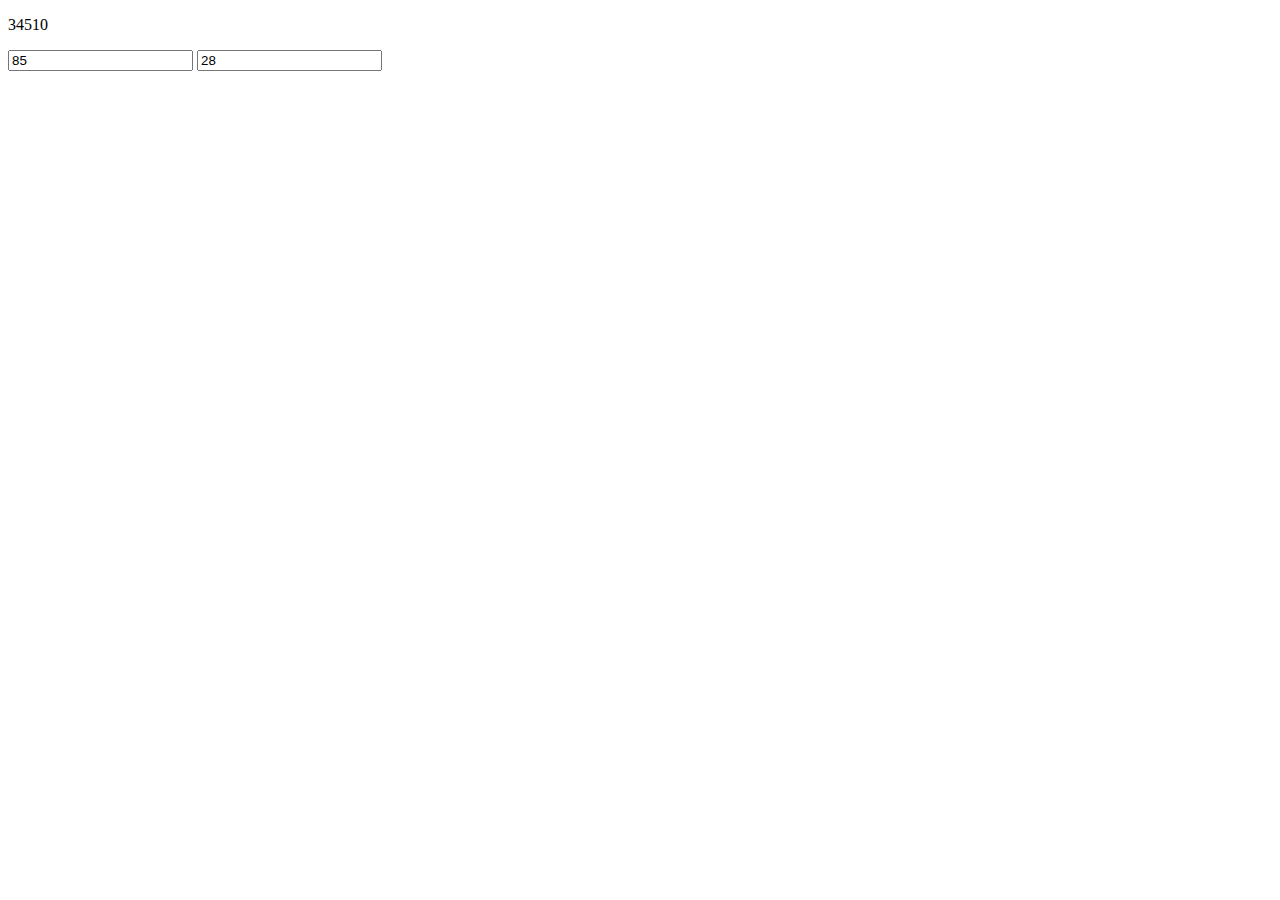
==== skaiciai.html @ 3f93b787 "skaiciai" ====
<!DOCTYPE html>
<html lang="en">
<head>
    <meta charset="UTF-8">
    <meta name="viewport" content="width=device-width, initial-scale=1.0">
    <title>skaicius skaiciotuvas
    </title>
</head>
<p id="tekstas">skaicus</p>
<input id="skaicius" value="85" ></input>
<input  id='kitasSkaicius' value="28"></input>

<body>
    <script>
        tekstas = document.getElementById('tekstas')
        skaicius = document.getElementById('skaicius')
        kitasSkaicus = document.getElementById('kitasSkaicius')
        
        skaicius.onchange = function() {naujesrez()};
        kitasSkaicus.onchange = function() {naujesrez()};
        document.addEventListener("keyup", naujesrez());
        function naujesrez(){
        let skaciusPirmas = skaicius.value * 1
        let skaicuskiek = kitasSkaicus.value * 1
        let rezautatas = 0
        for (let i = 1; i < skaicuskiek + 1; i++) {
            rezautatas += i * skaciusPirmas
            console.log(rezautatas, i)
        }
        tekstas.innerHTML = rezautatas
    }
        naujesrez()
    </script>
</body>
</html>
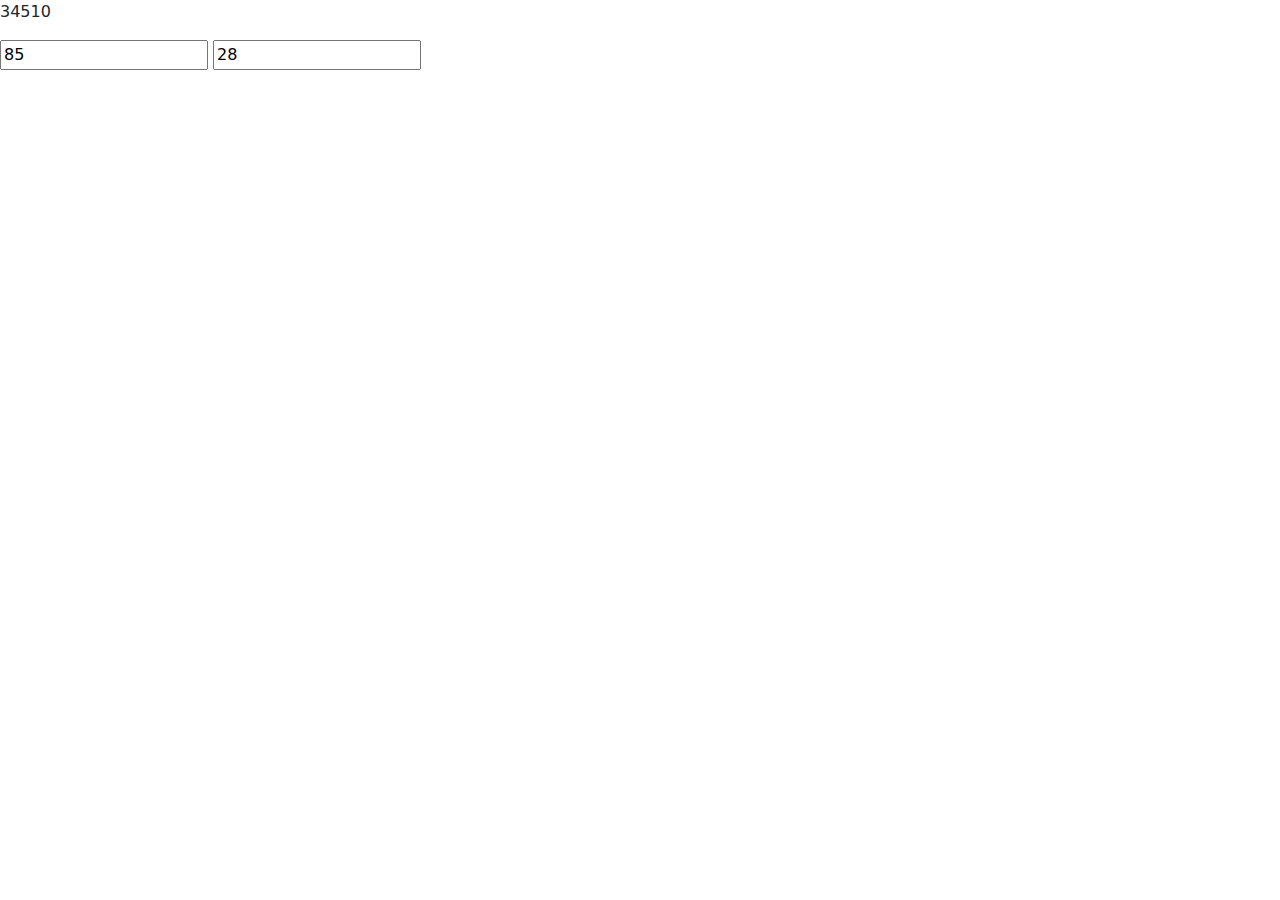
==== commit 18d572e7: "bootstrap" ====
--- a/skaiciai.html
+++ b/skaiciai.html
@@ -9,7 +9,7 @@
 <p id="tekstas">skaicus</p>
 <input id="skaicius" value="85" ></input>
 <input  id='kitasSkaicius' value="28"></input>
-
+<link href="https://cdn.jsdelivr.net/npm/bootstrap@5.3.3/dist/css/bootstrap.min.css" rel="stylesheet" integrity="sha384-QWTKZyjpPEjISv5WaRU9OFeRpok6YctnYmDr5pNlyT2bRjXh0JMhjY6hW+ALEwIH" crossorigin="anonymous">
 <body>
     <script>
         tekstas = document.getElementById('tekstas')
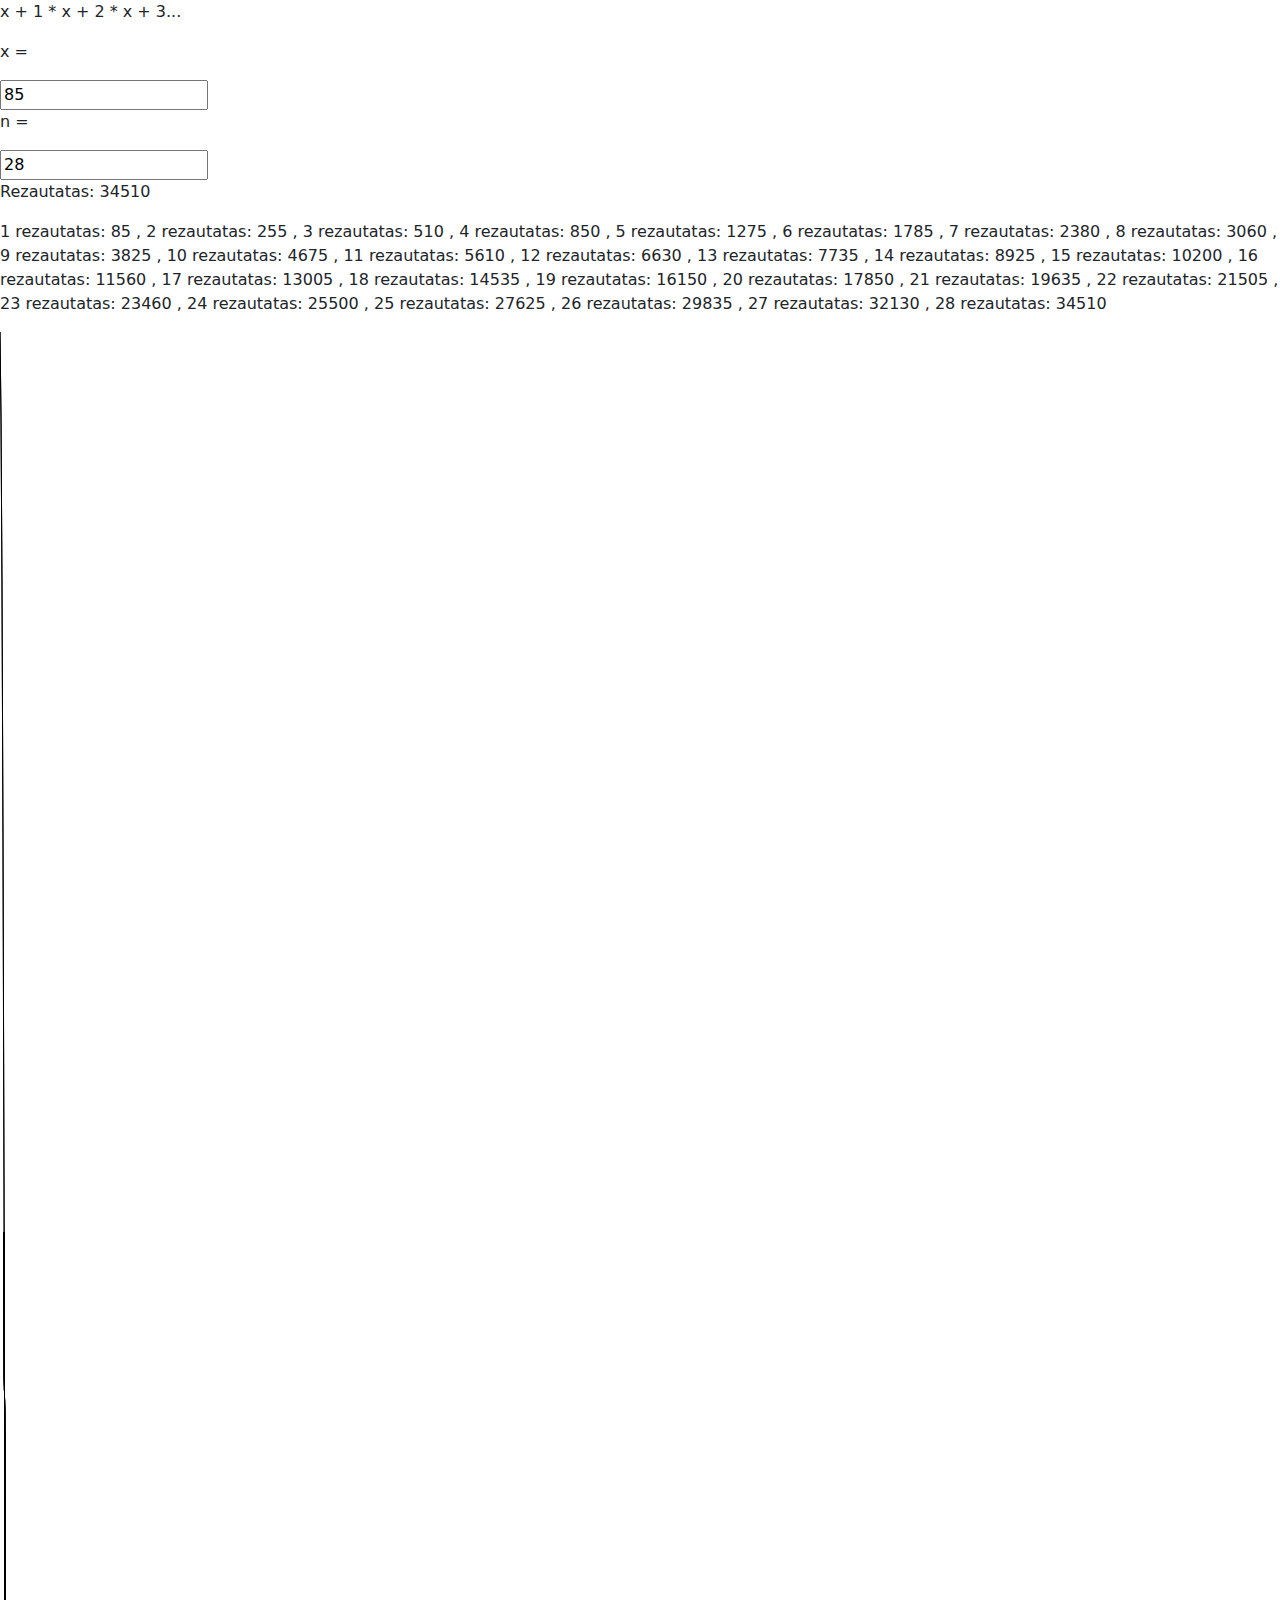
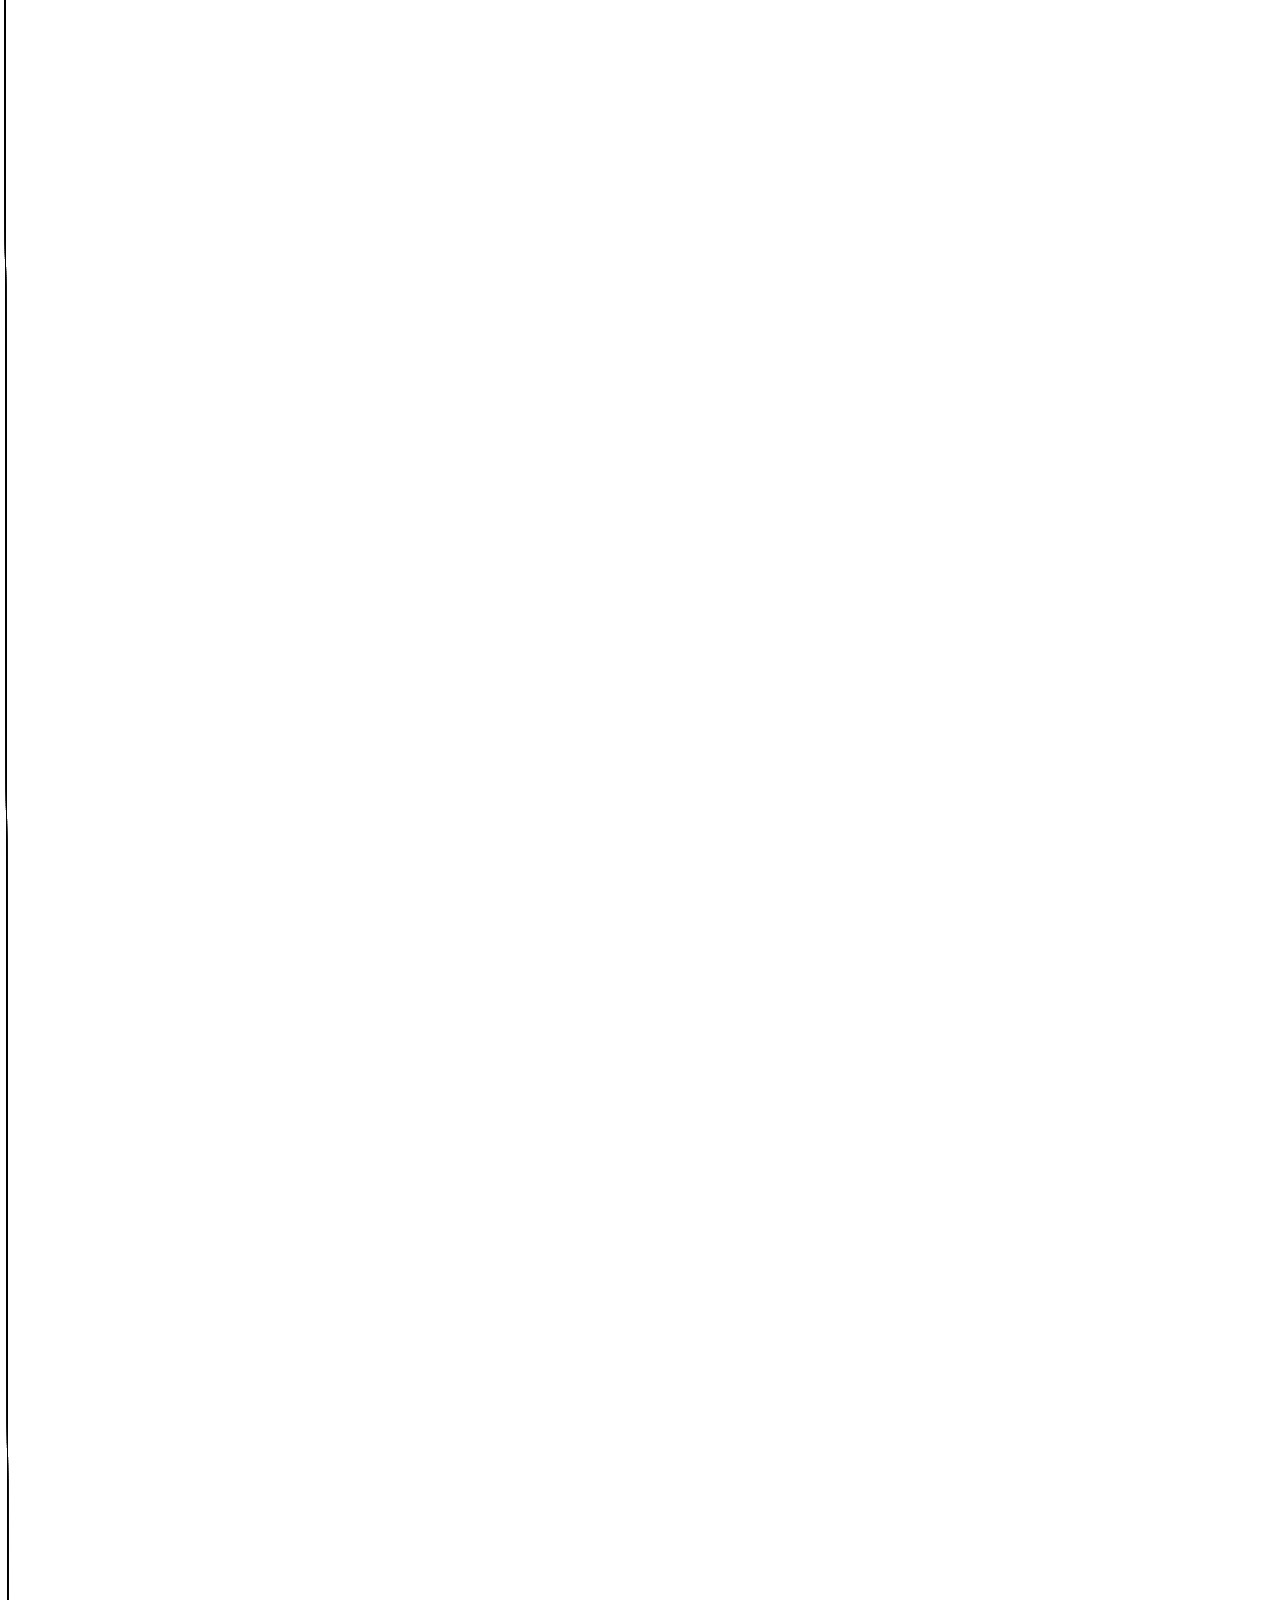
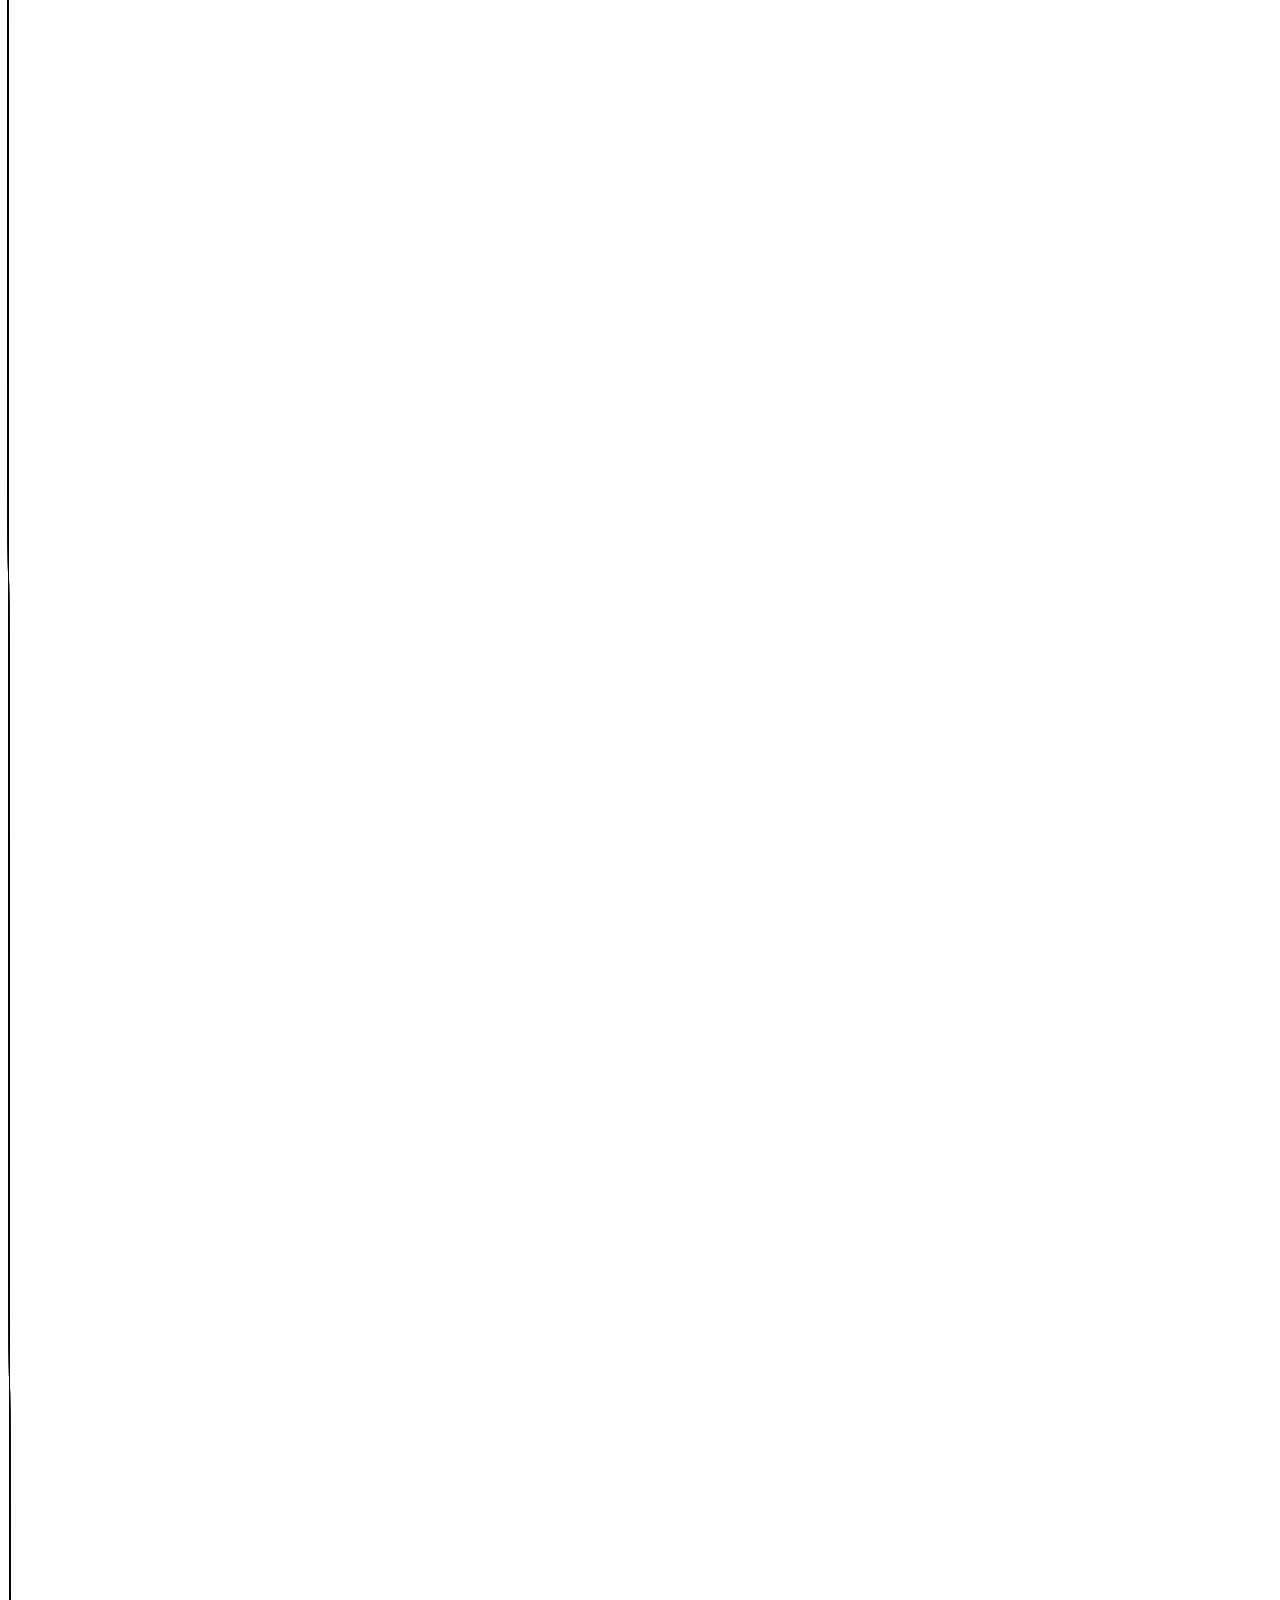
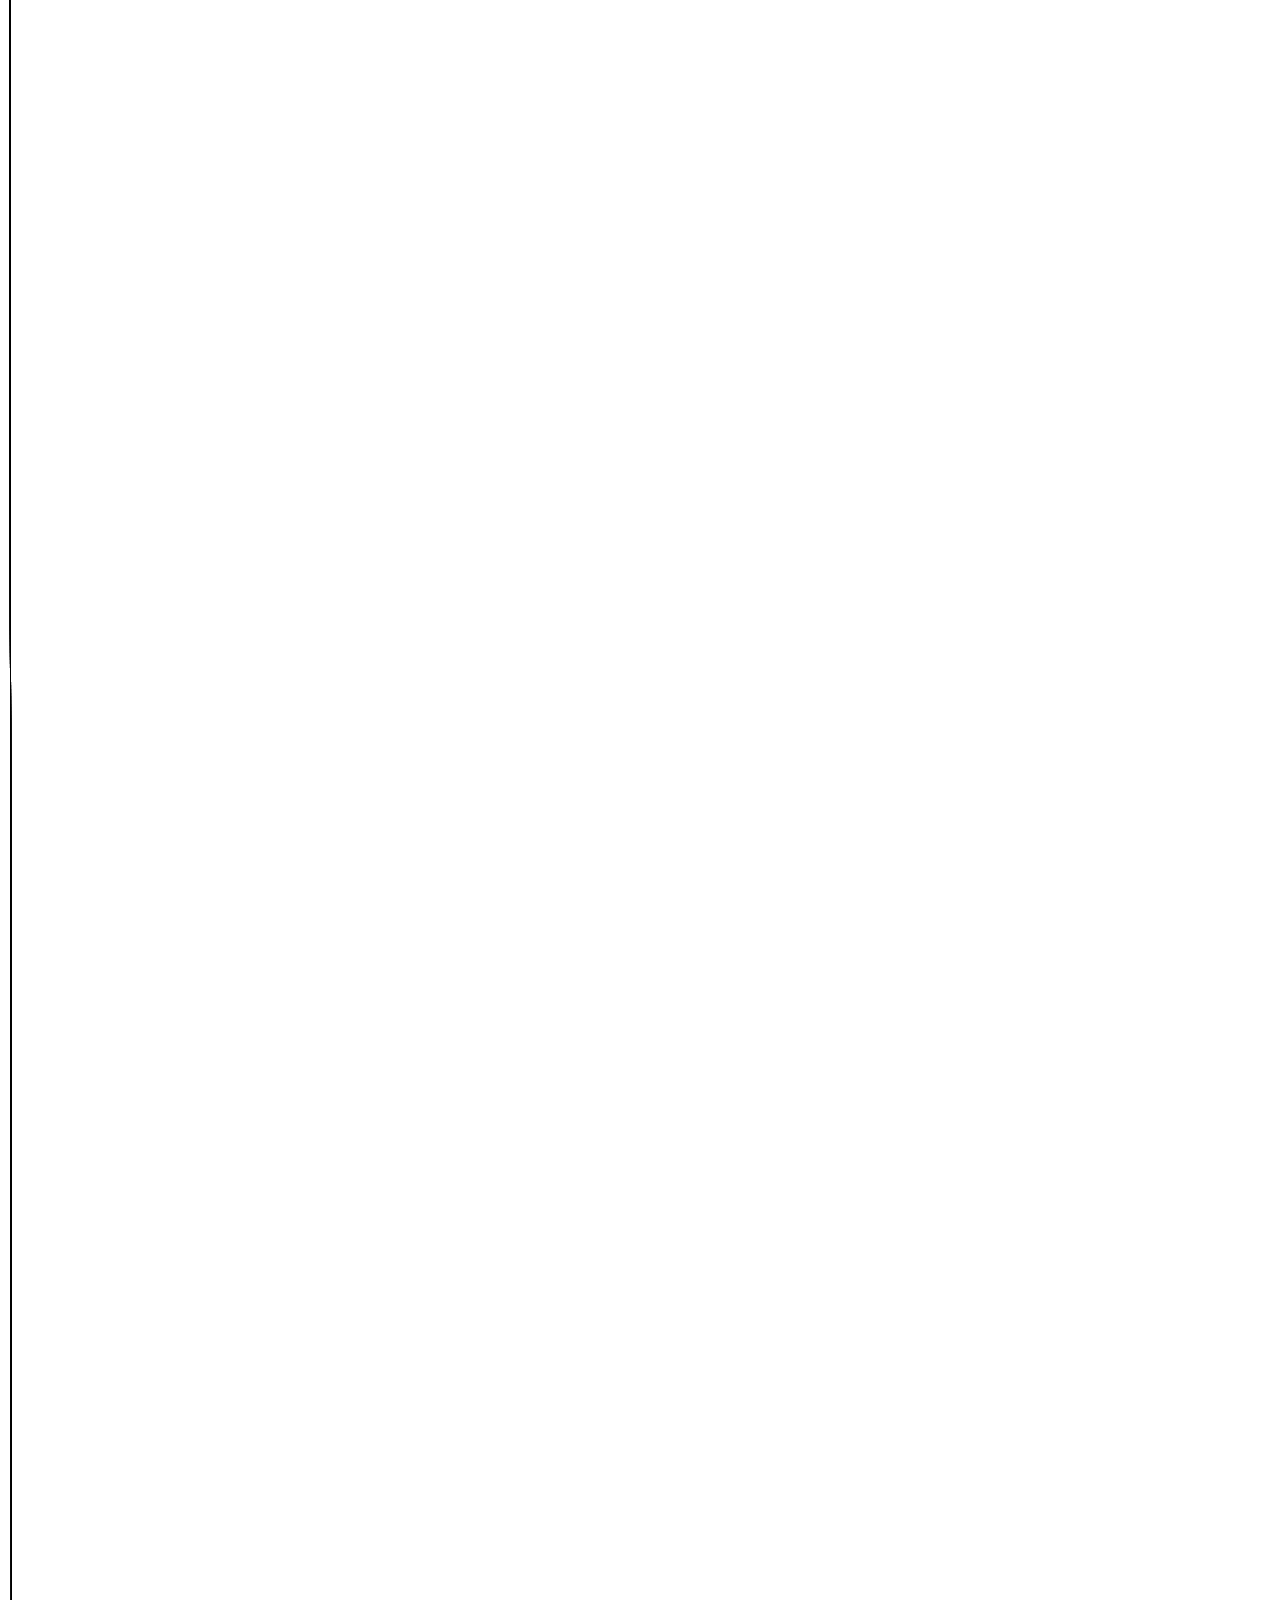
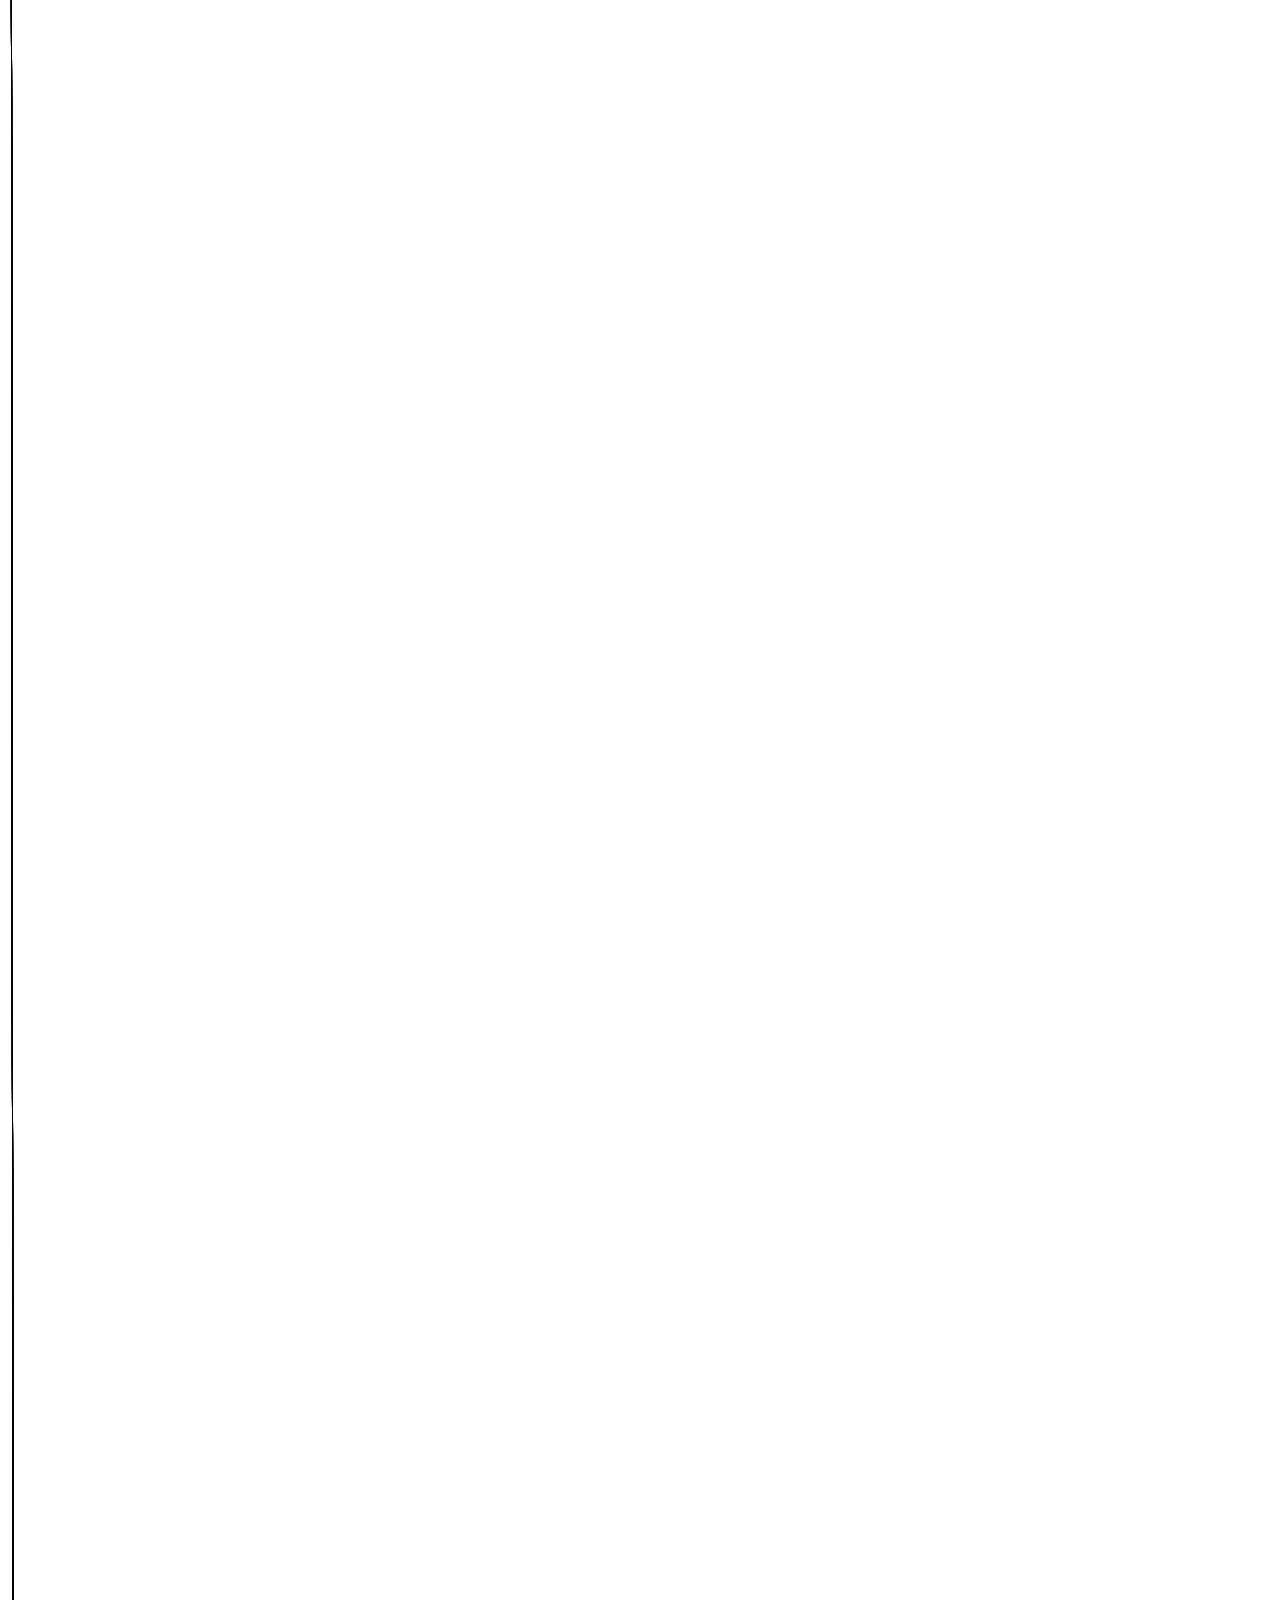
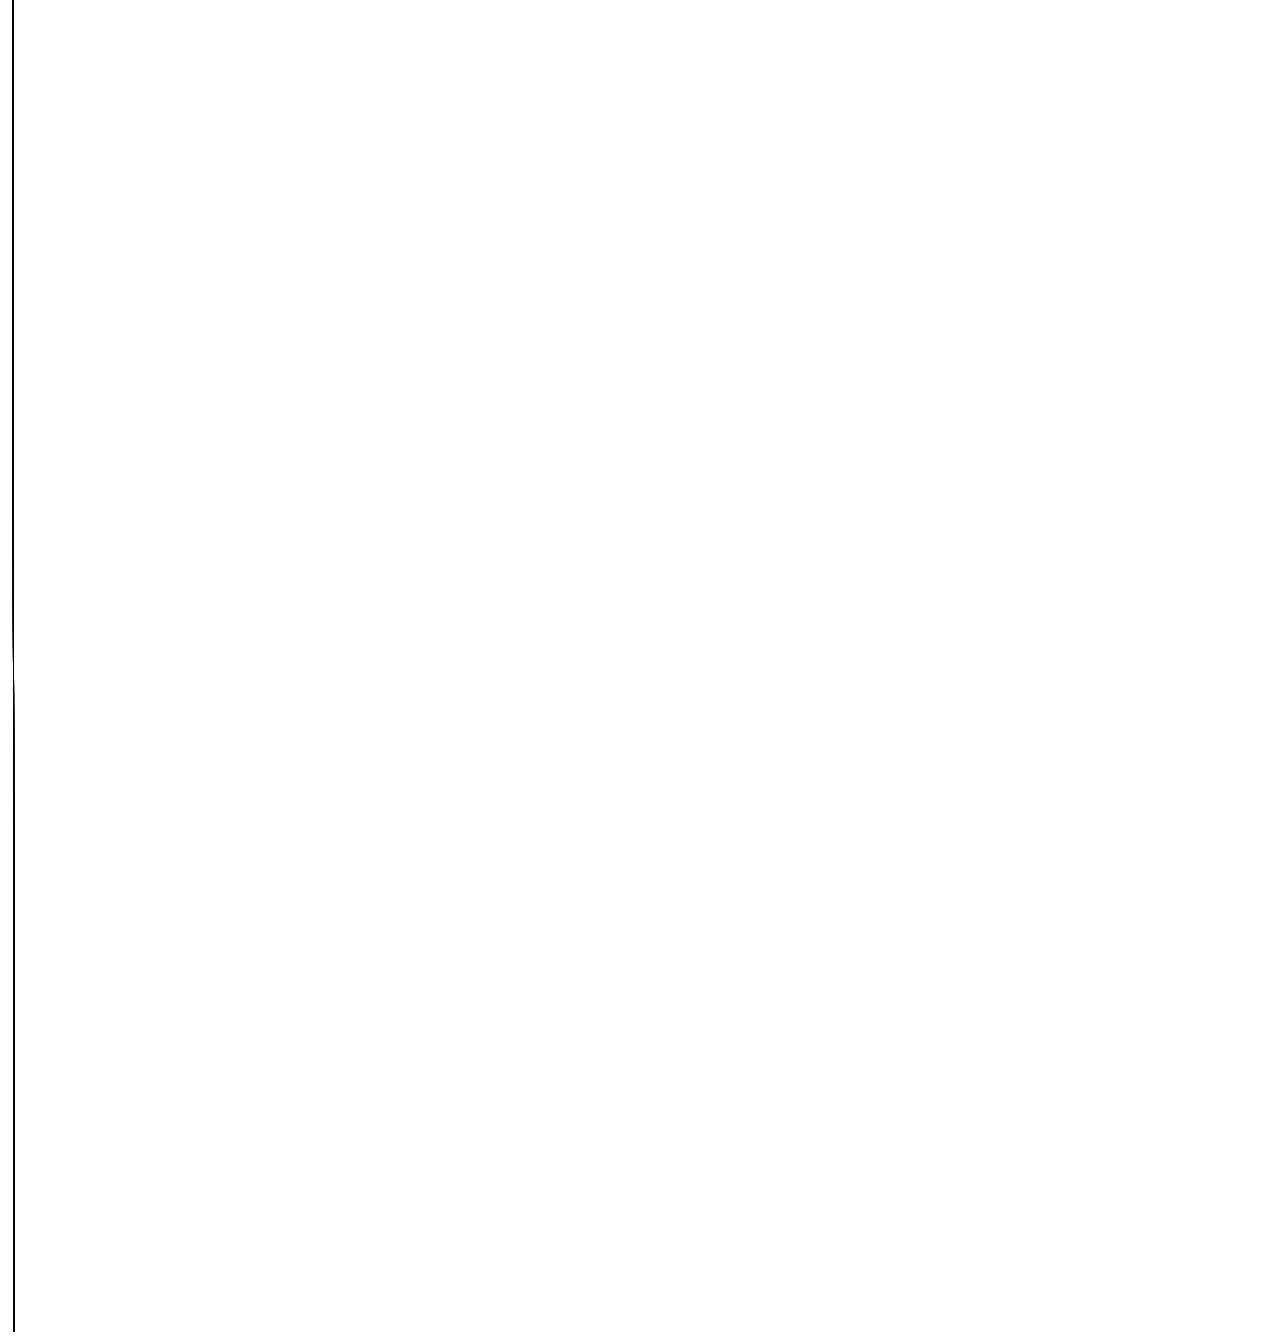
==== commit 21e7fe5b: "previev" ====
--- a/skaiciai.html
+++ b/skaiciai.html
@@ -6,28 +6,55 @@
     <title>skaicius skaiciotuvas
     </title>
 </head>
-<p id="tekstas">skaicus</p>
-<input id="skaicius" value="85" ></input>
-<input  id='kitasSkaicius' value="28"></input>
+
 <link href="https://cdn.jsdelivr.net/npm/bootstrap@5.3.3/dist/css/bootstrap.min.css" rel="stylesheet" integrity="sha384-QWTKZyjpPEjISv5WaRU9OFeRpok6YctnYmDr5pNlyT2bRjXh0JMhjY6hW+ALEwIH" crossorigin="anonymous">
+
 <body>
+    <p>x + 1 * x + 2 * x + 3...</p>
+    <p>x =</p>
+    <input id="skaicius" value="85" ></input>
+    <p>n = </p>
+    <input  id='kitasSkaicius' value="28"></input>
+    <p id="tekstas">skaicus</p>
+    <p id="Istorija">Istorija</p>
+    <canvas id="papirusas"></canvas>
+    
     <script>
-        tekstas = document.getElementById('tekstas')
-        skaicius = document.getElementById('skaicius')
-        kitasSkaicus = document.getElementById('kitasSkaicius')
-        
+        let eAukstis = window.innerHeight
+        let ePlotis = window.innerWidth
+        let lent = document.getElementById('papirusas')
+        let ctx = lent.getContext("2d");
+        let tekstas = document.getElementById('tekstas')
+        let isro = document.getElementById('Istorija')
+        let skaicius = document.getElementById('skaicius')
+        let kitasSkaicus = document.getElementById('kitasSkaicius')
+        lent.width = ePlotis * 10
+        lent.height = eAukstis * 10 
         skaicius.onchange = function() {naujesrez()};
         kitasSkaicus.onchange = function() {naujesrez()};
         document.addEventListener("keyup", naujesrez());
         function naujesrez(){
-        let skaciusPirmas = skaicius.value * 1
-        let skaicuskiek = kitasSkaicus.value * 1
-        let rezautatas = 0
+            rezautatIsto = []
+            
+            let skaciusPirmas = skaicius.value * 1
+            let skaicuskiek = kitasSkaicus.value * 1
+            let rezautatas = 0
+        ctx.moveTo(0, 0);
+        // lent.height = skaicuskiek
         for (let i = 1; i < skaicuskiek + 1; i++) {
+            ctx.clearRect(0,0,ePlotis,eAukstis)
             rezautatas += i * skaciusPirmas
+        ctx.lineTo(i,rezautatas);
+        ctx.stroke();
             console.log(rezautatas, i)
+            rezautatIsto.push('  '+i + ' rezautatas: ' + rezautatas + '  ' )
         }
-        tekstas.innerHTML = rezautatas
+        // ctx.moveTo(0, 0);
+        // ctx.lineTo(200, 100);
+        
+        isro.innerHTML = rezautatIsto
+        
+        tekstas.innerHTML = 'Rezautatas: ' + rezautatas
     }
         naujesrez()
     </script>
